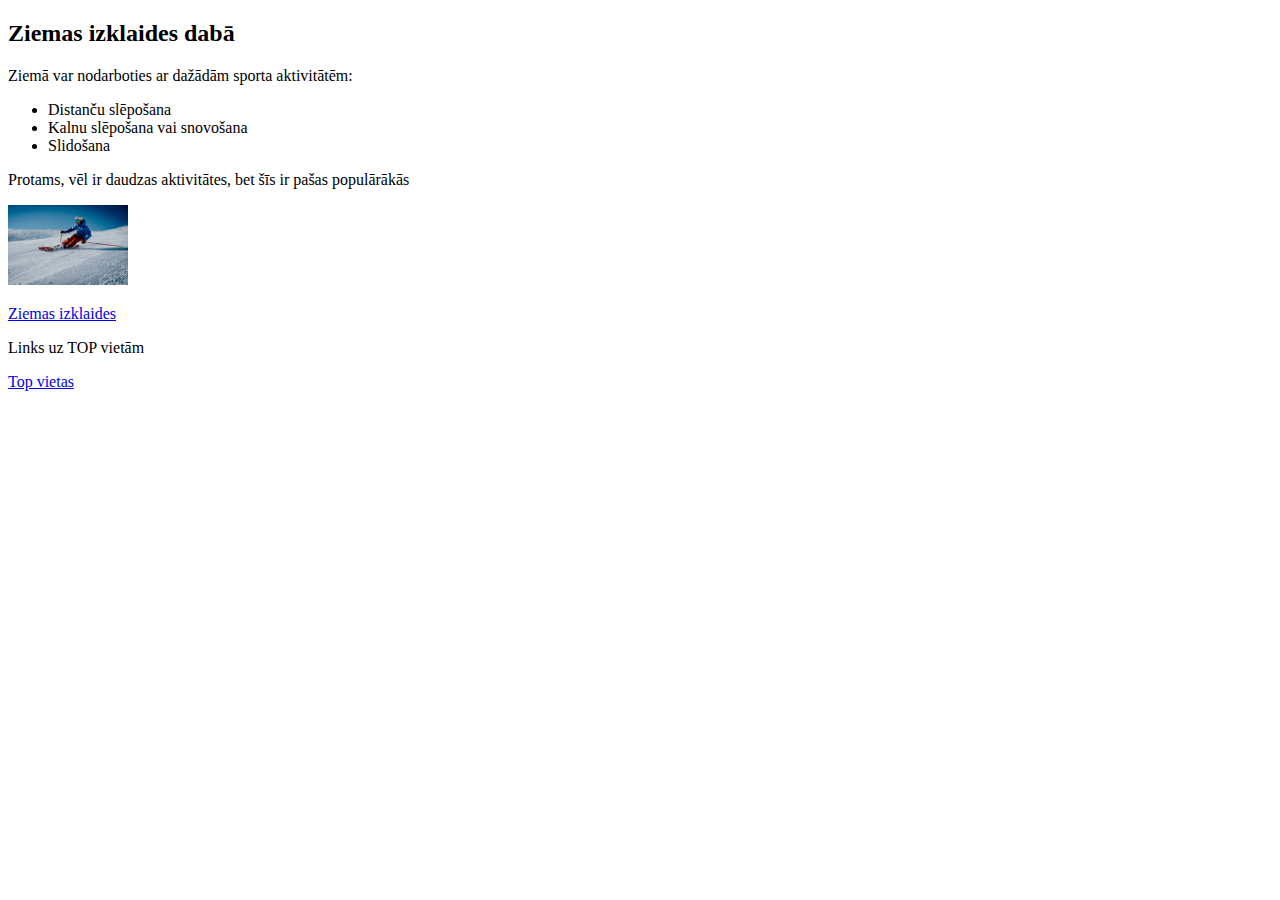
==== index.html @ 50bc8f0e "izmainas" ====
<!DOCTYPE html>
<!--
To change this license header, choose License Headers in Project Properties.
To change this template file, choose Tools | Templates
and open the template in the editor.
-->
<html>
    <head>
        <title>TODO supply a title</title>
        <meta charset="UTF-8">
        <meta name="viewport" content="width=device-width, initial-scale=1.0">
    </head>
    <body>
        <h2>Ziemas izklaides dabā</h2>
        <p> Ziemā var nodarboties ar dažādām sporta aktivitātēm: </p>
        <ul> 
            <li> Distanču slēpošana </li>
            <li> Kalnu slēpošana vai snovošana </li>
            <li> Slidošana </li>
        </ul>
        <p> Protams, vēl ir daudzas aktivitātes, bet šīs ir pašas populārākās </p>
        <img src="images/sleposana.png" alt="slēpošana" style="width: 120px; height: 80px;">
        <p>
        </p>
        <a href="https://www.latvia.travel/lv/raksts/ziema" target="_blank"> Ziemas izklaides </a>
        <p>
        </p>
        <p> Links uz TOP vietām </p>
        <a href="adreses.html"> Top vietas </a>
    </body>
</html>
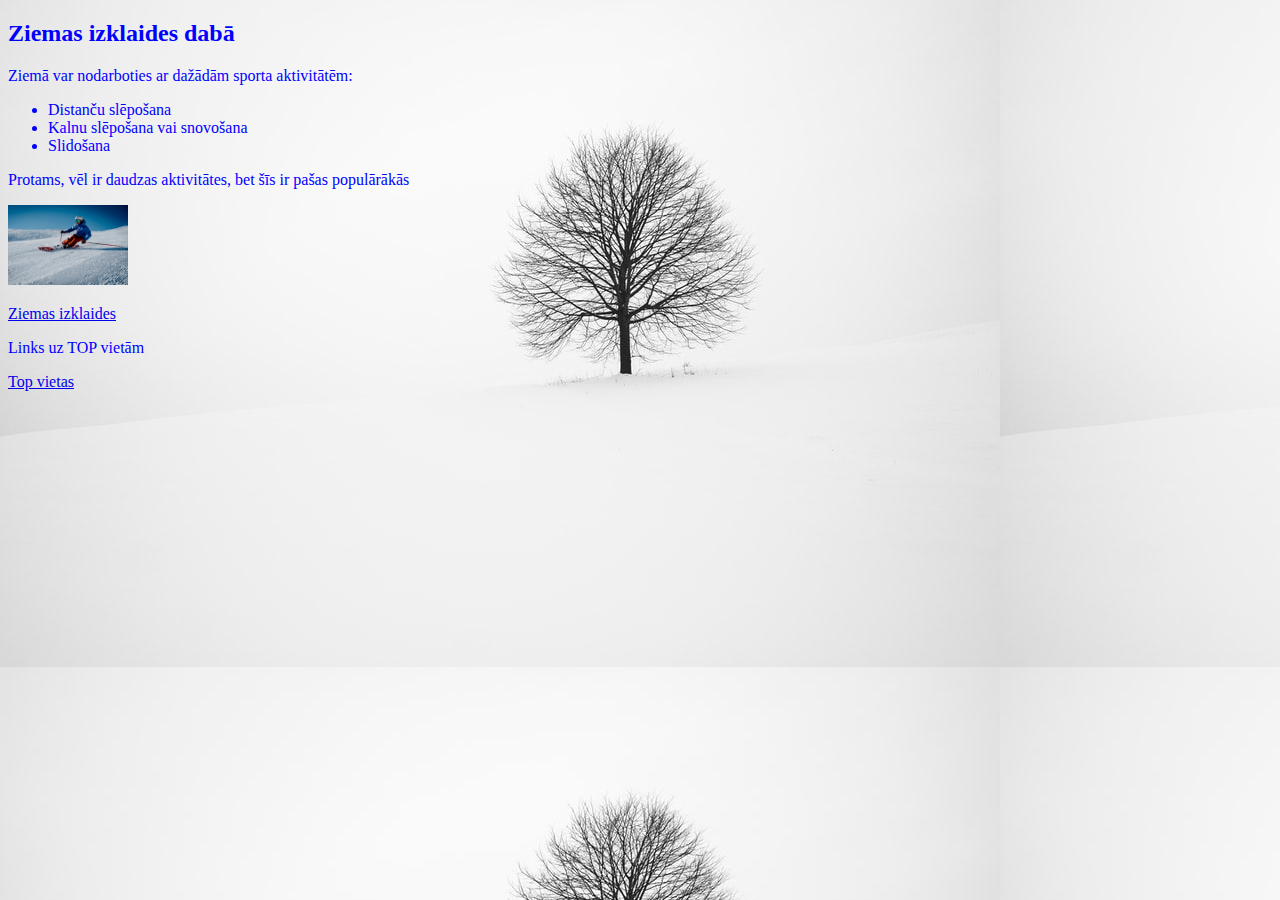
==== commit 5873e59c: "izmainas" ====
--- a/index.html
+++ b/index.html
@@ -9,6 +9,7 @@
         <title>TODO supply a title</title>
         <meta charset="UTF-8">
         <meta name="viewport" content="width=device-width, initial-scale=1.0">
+              <link rel="stylesheet" href="mansStils.css">
     </head>
     <body>
         <h2>Ziemas izklaides dabā</h2>
--- a/mansStils.css
+++ b/mansStils.css
@@ -0,0 +1,15 @@
+/*
+To change this license header, choose License Headers in Project Properties.
+To change this template file, choose Tools | Templates
+and open the template in the editor.
+*/
+/* 
+    Created on : Feb 24, 2021, 3:19:12 PM
+    Author     : elizabetematule
+*/
+body {
+    background-image: url("../images/ziemasfons.jpeg")
+}
+body {
+    color: blue;
+}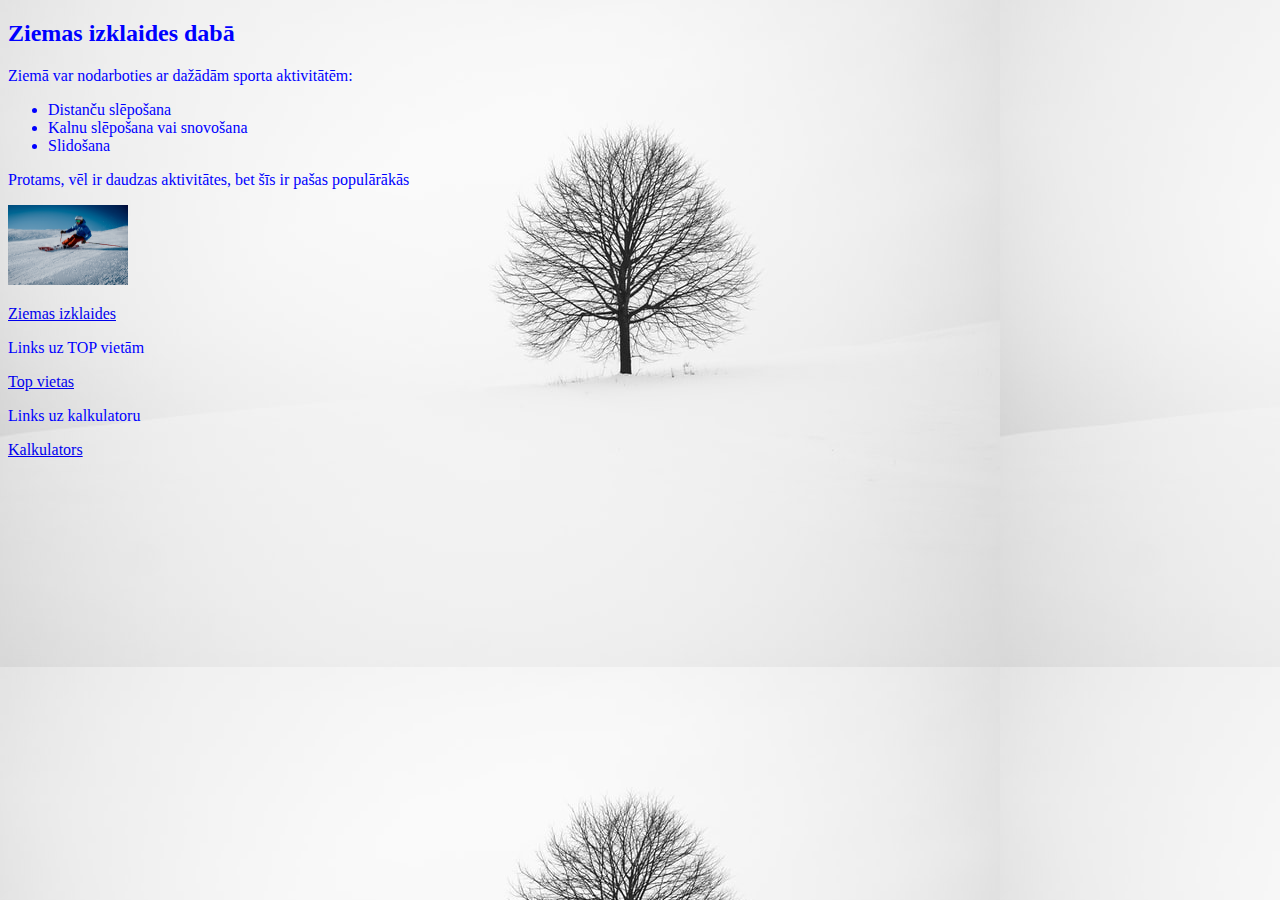
==== commit 40fc033f: "izmainas" ====
--- a/index.html
+++ b/index.html
@@ -6,10 +6,10 @@
 -->
 <html>
     <head>
-        <title>TODO supply a title</title>
+        <title>Elizabetes ieteikumi</title>
         <meta charset="UTF-8">
         <meta name="viewport" content="width=device-width, initial-scale=1.0">
-              <link rel="stylesheet" href="mansStils.css">
+              <link rel="stylesheet" href="css/mansStils.css">
     </head>
     <body>
         <h2>Ziemas izklaides dabā</h2>
@@ -28,5 +28,9 @@
         </p>
         <p> Links uz TOP vietām </p>
         <a href="adreses.html"> Top vietas </a>
+        <p>
+        </p>
+        <p> Links uz kalkulatoru </p>
+        <a href="forma.html"> Kalkulators </a>
     </body>
 </html>
--- a/css/mansStils.css
+++ b/css/mansStils.css
@@ -0,0 +1,15 @@
+/*
+To change this license header, choose License Headers in Project Properties.
+To change this template file, choose Tools | Templates
+and open the template in the editor.
+*/
+/* 
+    Created on : Feb 24, 2021, 3:19:12 PM
+    Author     : elizabetematule
+*/
+body {
+    background-image: url("../images/ziemasfons.jpeg");
+}
+body {
+    color: blue;
+}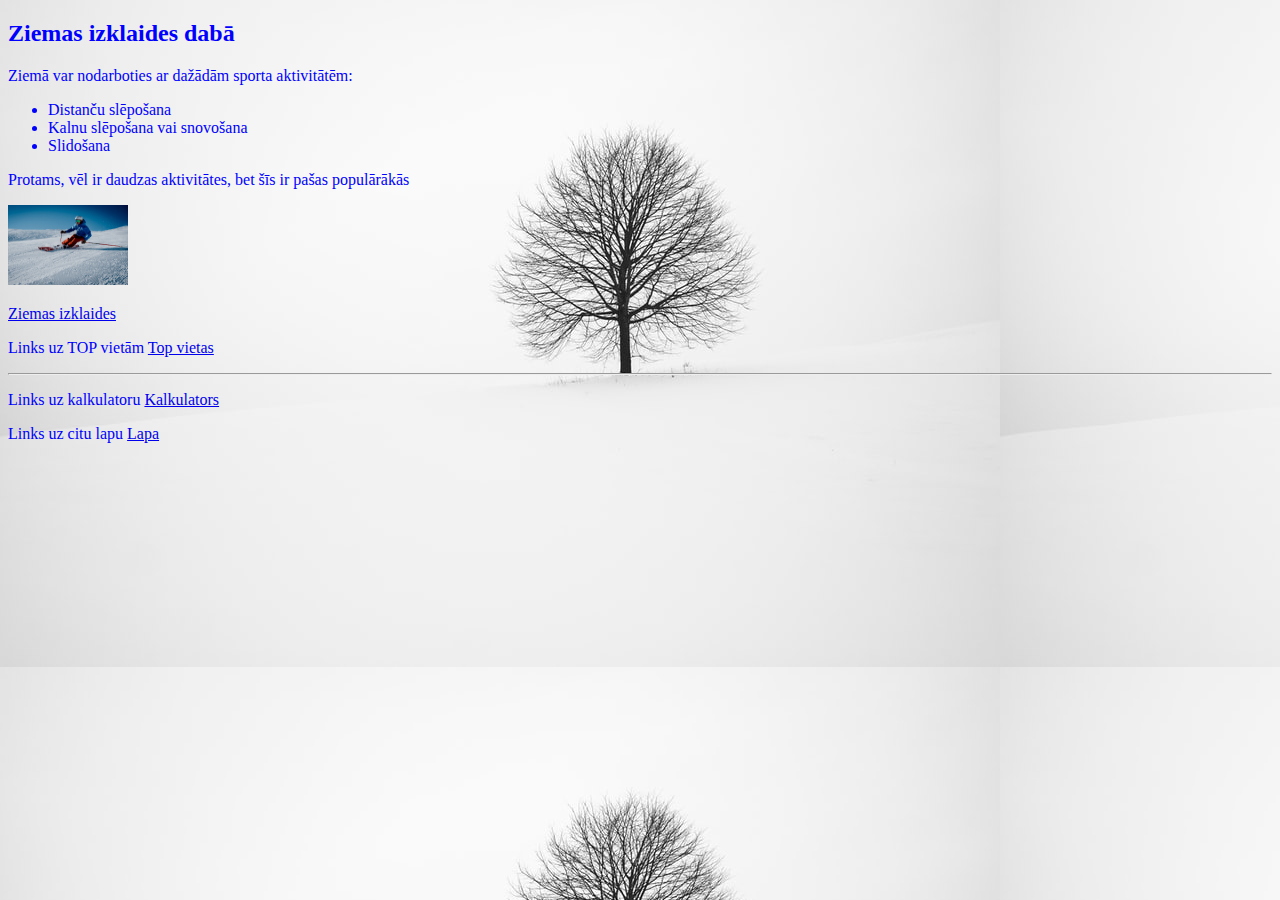
==== commit 9bd4c3c8: "izmainas" ====
--- a/index.html
+++ b/index.html
@@ -26,11 +26,15 @@
         <a href="https://www.latvia.travel/lv/raksts/ziema" target="_blank"> Ziemas izklaides </a>
         <p>
         </p>
-        <p> Links uz TOP vietām </p>
+        <p> Links uz TOP vietām
         <a href="adreses.html"> Top vietas </a>
-        <p>
         </p>
-        <p> Links uz kalkulatoru </p>
+        <hr> 
+        <p>Links uz kalkulatoru
         <a href="forma.html"> Kalkulators </a>
+        </p>
+        <p>Links uz citu lapu
+        <a href="citaLapa.html"> Lapa </a>
+        </p>
     </body>
 </html>
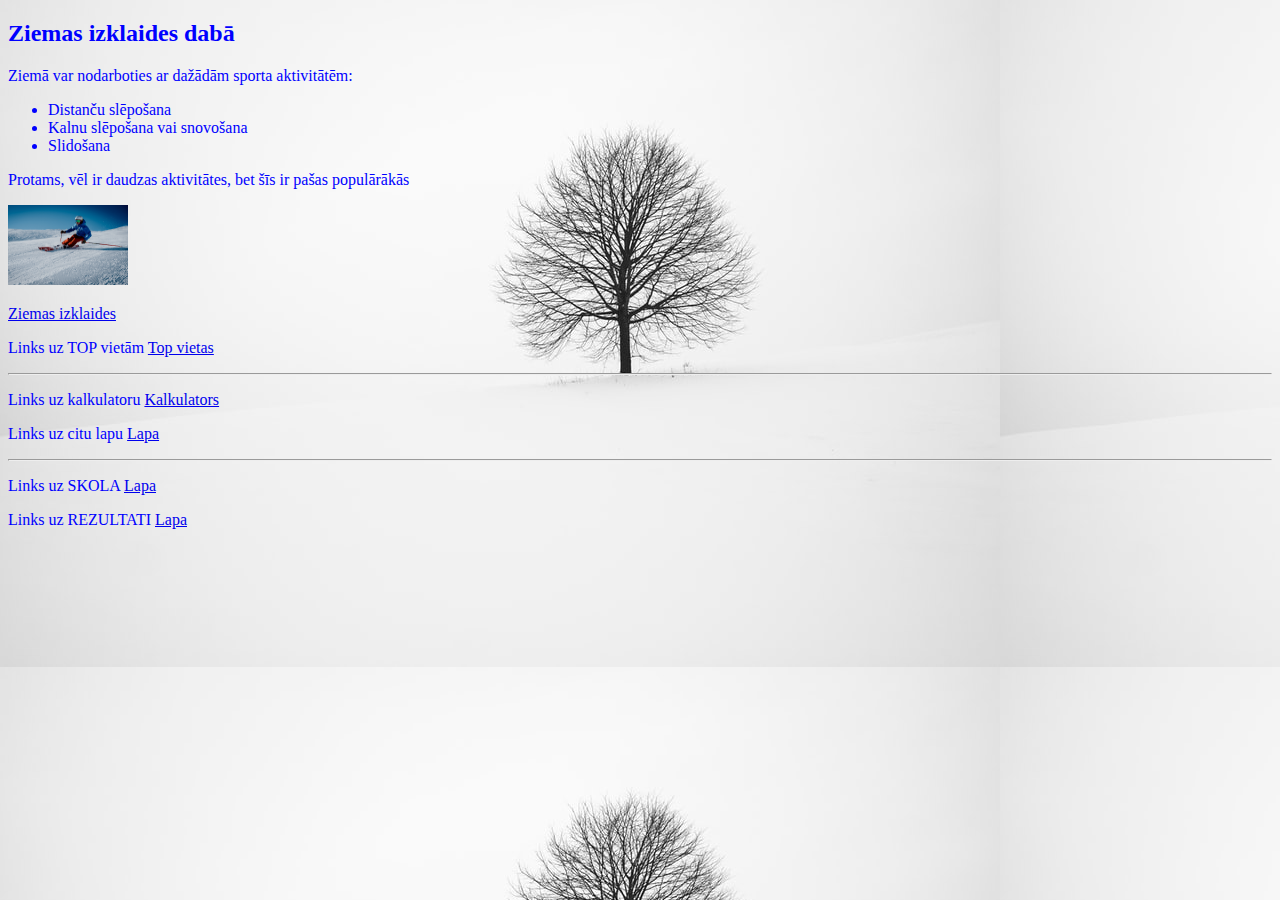
==== commit e928bc91: "izmainas" ====
--- a/index.html
+++ b/index.html
@@ -36,5 +36,12 @@
         <p>Links uz citu lapu
         <a href="citaLapa.html"> Lapa </a>
         </p>
+        <hr>
+        <p>Links uz SKOLA
+        <a href="skola.html"> Lapa </a>
+        </p>
+        <p>Links uz REZULTATI
+        <a href="darbibas.html"> Lapa </a>
+        </p>
     </body>
 </html>
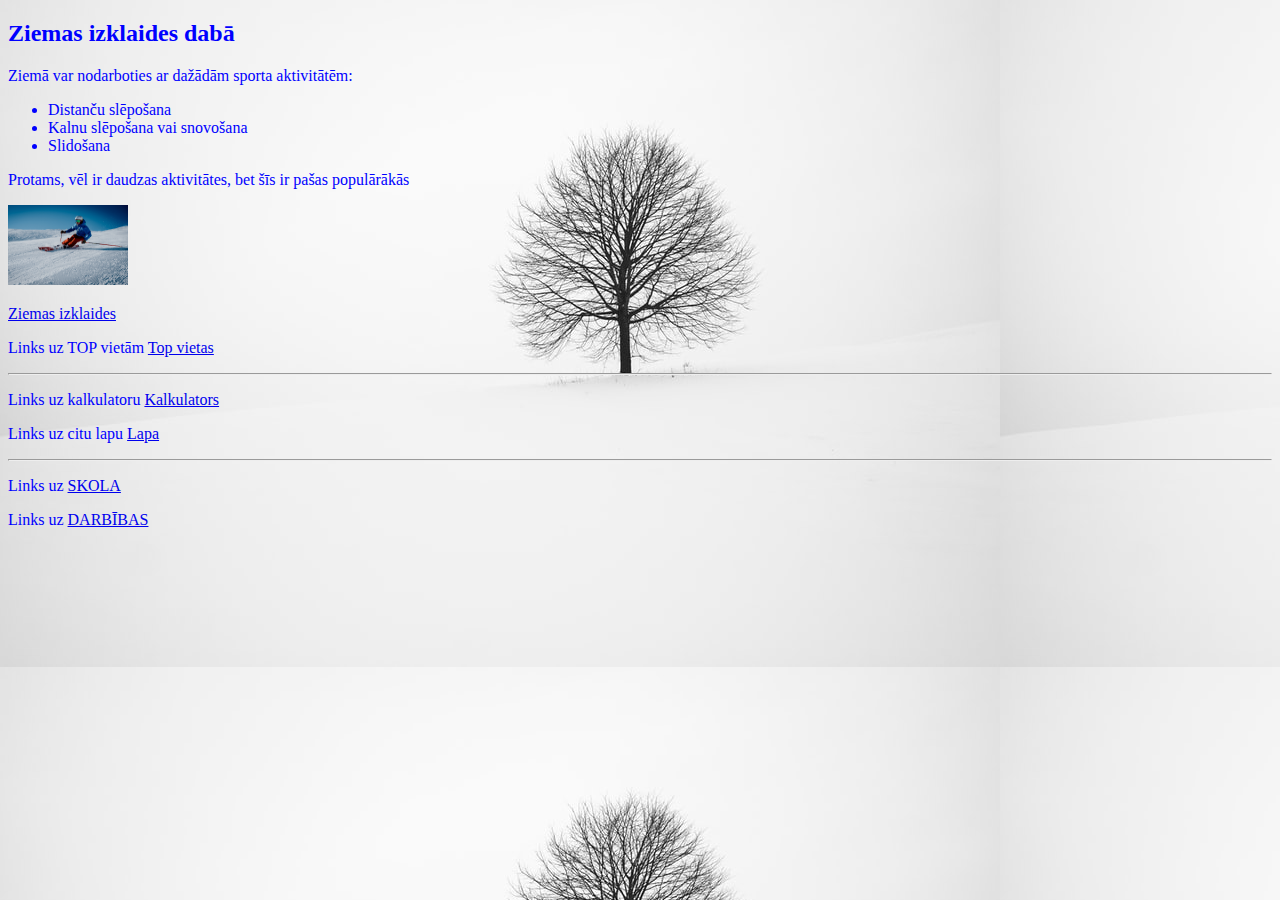
==== commit 3387ab6b: "izmainas" ====
--- a/index.html
+++ b/index.html
@@ -37,11 +37,11 @@
         <a href="citaLapa.html"> Lapa </a>
         </p>
         <hr>
-        <p>Links uz SKOLA
-        <a href="skola.html"> Lapa </a>
+        <p>Links uz 
+        <a href="skola.html"> SKOLA </a>
         </p>
-        <p>Links uz REZULTATI
-        <a href="darbibas.html"> Lapa </a>
+        <p>Links uz 
+        <a href="darbibas.html"> DARBĪBAS </a>
         </p>
     </body>
 </html>
